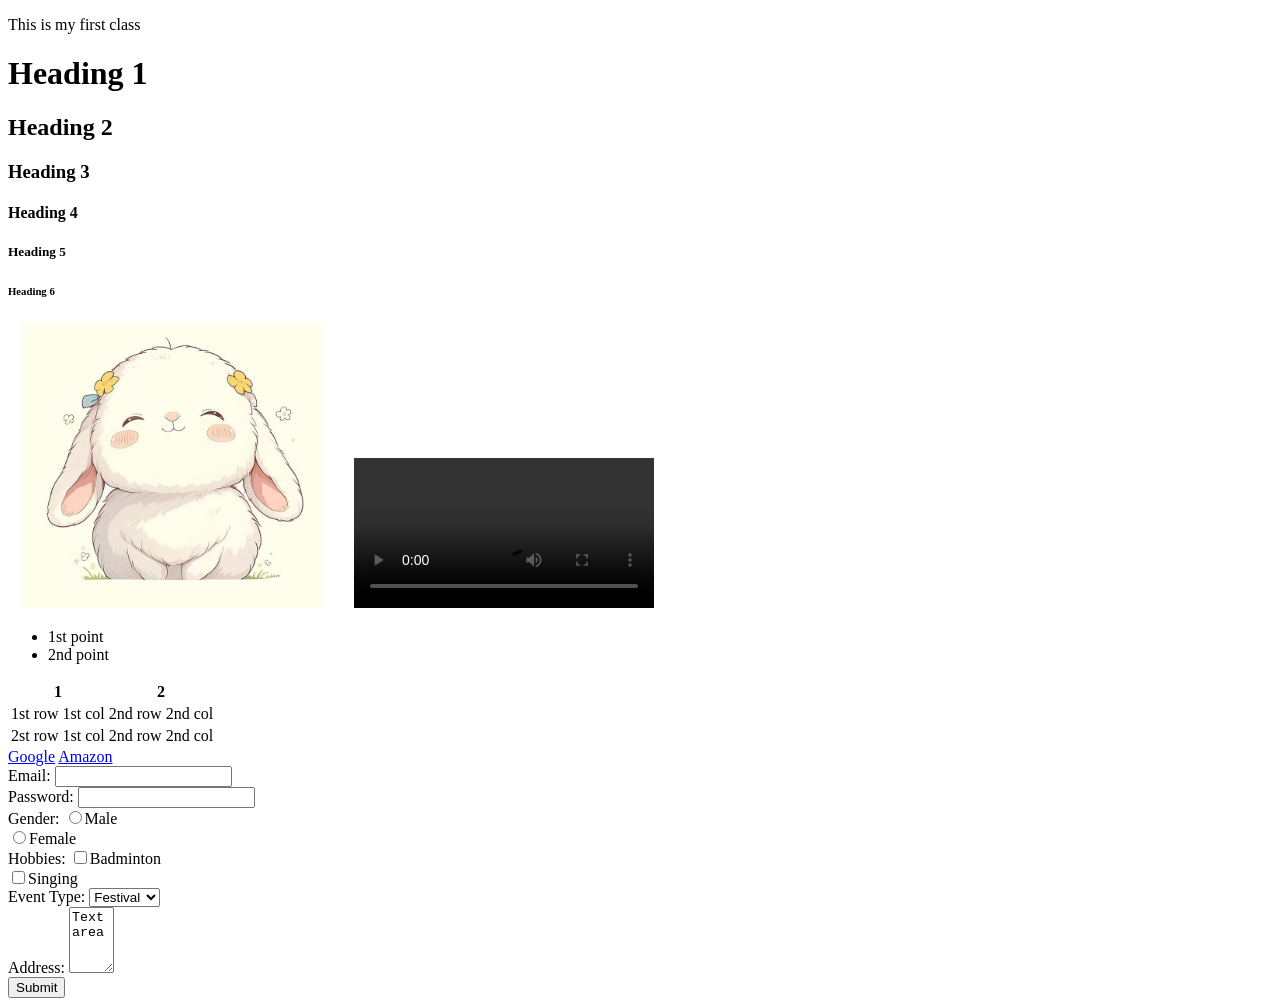
==== index.html @ 4b38a523 "First Commit" ====
<!DOCTYPE html>
<html>
 <head>
<title> My Website </title>
</head>
<body> 
 <p> This is my first class</p>
 <h1> Heading 1</h1>
 <h2> Heading 2</h2>
 <h3> Heading 3</h3>
 <h4> Heading 4</h4>
 <h5> Heading 5</h5>
 <h6> Heading 6</h6>
 <img src = "img.png">
 <video controls>
 <source src = "video.mp4"
 type = "video/mp4">
 </video>
 <ul>
    <li>1st point</li>
    <li>2nd point</li>
 </ul>
 <table>
    <tr>
        <th>1</th>
        <th>2</th>
    </tr>
    <tr>
        <td>1st row 1st col</td>
        <td>2nd row 2nd col</td>
    </tr>
    <tr>
        <td>2st row 1st col</td>
        <td>2nd row 2nd col</td>
    </tr>
 </table>
 <header></header>
 <footer></footer>
 <nav>
    <a href="https://google.com">Google</a>
    <a href="https://amazon.in">Amazon</a>
 </nav>
 <form>
    <label>Email: </label>
    <input type="email"><br>
    <label>Password: </label>
    <input type="password"><br>
    <label>Gender: </label>
    <input type="radio" name ="gender">Male<br>
    <input type="radio" name="gender">Female<br>
    <label>Hobbies: </label>
    <input type="checkbox" name ="hobbies">Badminton<br>
    <input type="checkbox" name="hobbies">Singing<br>
    <label>Event Type: </label>
    <select>
        <option>Festival</option>
        <option>Birthday</option>
        <option>Other</option>
    </select><br>
    <label>Address: </label>
    <textarea rows="4" cols="3">Textarea</textarea><br>
    <button>Submit</button>
 </form>
</body>
</html>
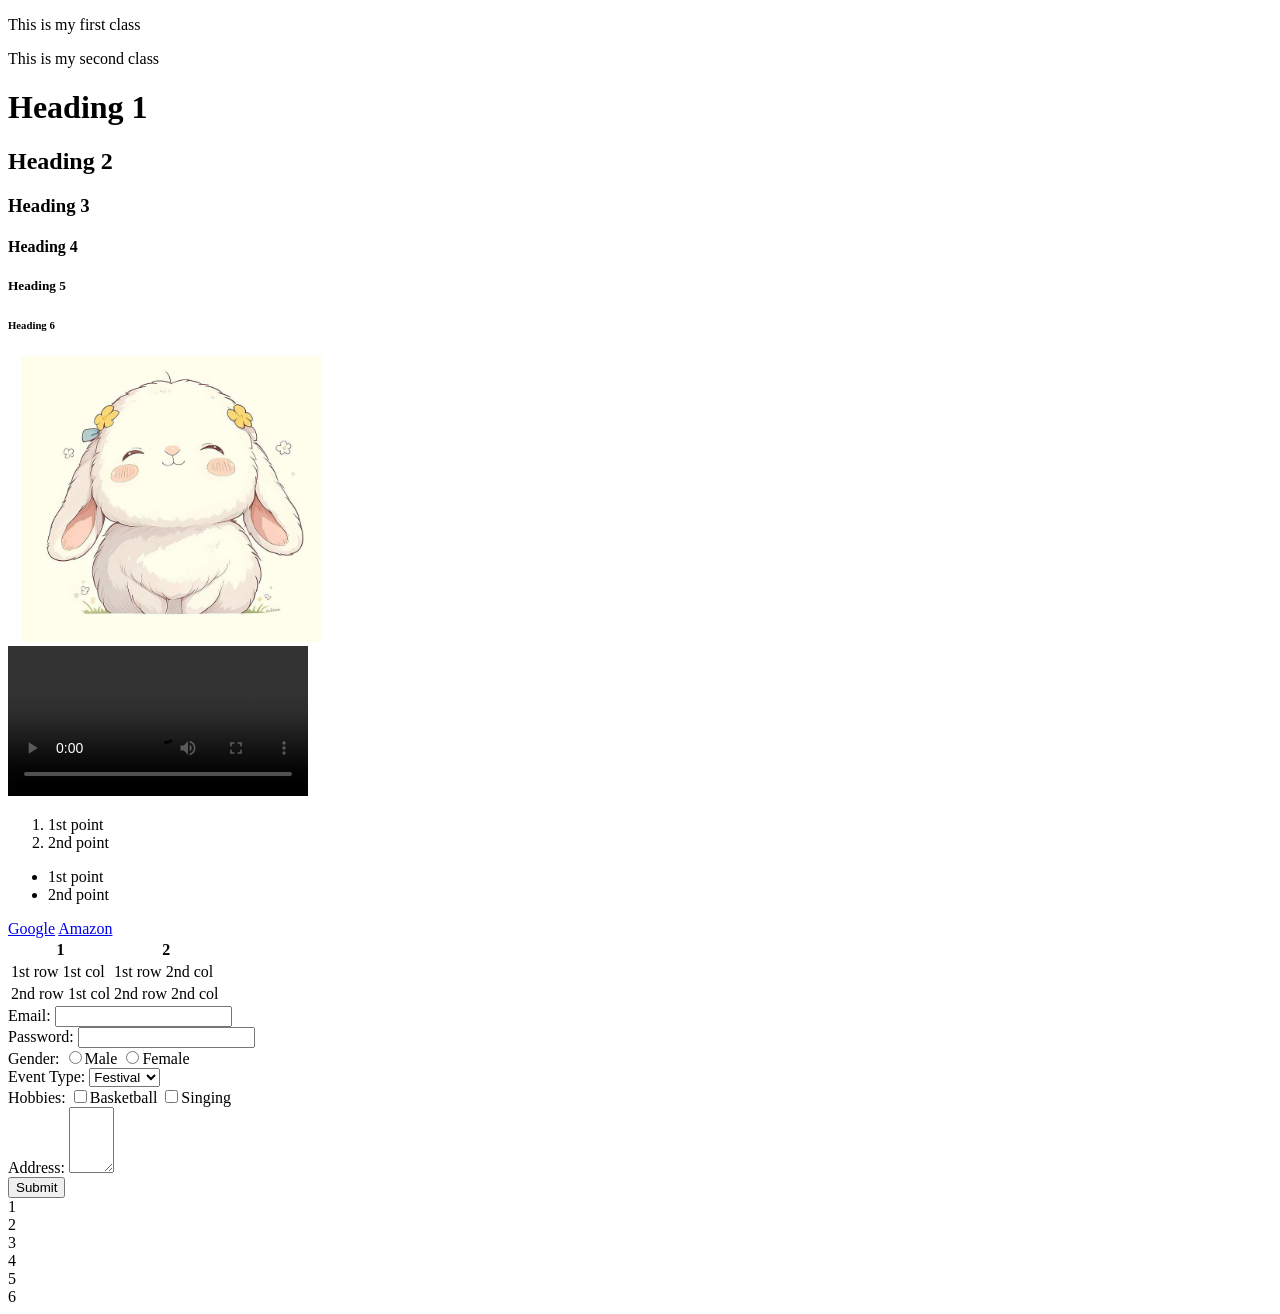
==== commit 3cc59257: "Responsive Design" ====
--- a/index.html
+++ b/index.html
@@ -1,65 +1,87 @@
 <!DOCTYPE html>
 <html>
- <head>
-<title> My Website </title>
-</head>
-<body> 
- <p> This is my first class</p>
- <h1> Heading 1</h1>
- <h2> Heading 2</h2>
- <h3> Heading 3</h3>
- <h4> Heading 4</h4>
- <h5> Heading 5</h5>
- <h6> Heading 6</h6>
- <img src = "img.png">
- <video controls>
- <source src = "video.mp4"
- type = "video/mp4">
- </video>
- <ul>
-    <li>1st point</li>
-    <li>2nd point</li>
- </ul>
- <table>
-    <tr>
-        <th>1</th>
-        <th>2</th>
-    </tr>
-    <tr>
-        <td>1st row 1st col</td>
-        <td>2nd row 2nd col</td>
-    </tr>
-    <tr>
-        <td>2st row 1st col</td>
-        <td>2nd row 2nd col</td>
-    </tr>
- </table>
- <header></header>
- <footer></footer>
- <nav>
-    <a href="https://google.com">Google</a>
-    <a href="https://amazon.in">Amazon</a>
- </nav>
- <form>
-    <label>Email: </label>
-    <input type="email"><br>
-    <label>Password: </label>
-    <input type="password"><br>
-    <label>Gender: </label>
-    <input type="radio" name ="gender">Male<br>
-    <input type="radio" name="gender">Female<br>
-    <label>Hobbies: </label>
-    <input type="checkbox" name ="hobbies">Badminton<br>
-    <input type="checkbox" name="hobbies">Singing<br>
-    <label>Event Type: </label>
-    <select>
-        <option>Festival</option>
-        <option>Birthday</option>
-        <option>Other</option>
-    </select><br>
-    <label>Address: </label>
-    <textarea rows="4" cols="3">Textarea</textarea><br>
-    <button>Submit</button>
- </form>
-</body>
+    <head>
+        <meta name="viewpoint"
+        content="width=device-width,
+        initial-scale=1.0">
+        <title>My Website</title>
+        <link rel="stylesheet" href="batch4.css">
+    </head>
+    <body>
+        <p id="p1" class="group">This is my first class</p>
+        <p id="p2" class="group">This is my second class</p>
+        <h1>Heading 1</h1>
+        <h2>Heading 2</h2>
+        <h3>Heading 3</h3>
+        <h4>Heading 4</h4>
+        <h5>Heading 5</h5>
+        <h6>Heading 6</h6>
+        <div>
+                <img src="img.png">
+        </div>
+        </div>
+        <div>
+            <video controls>
+                <source src="video.mp4" type="video/mp4">
+            </video>
+        </div>
+        <ol>
+            <li>1st point</li>
+            <li>2nd point</li>
+        </ol>
+        <ul>
+            <li>1st point</li>
+            <li>2nd point</li>
+        </ul>
+        <header></header>
+        <footer></footer>
+        <nav>
+            <a href="https://google.com">Google</a>
+            <a href="https://amazon.in">Amazon</a>
+        </nav>
+        <table>
+            <tr>
+                <th>1</th>
+                <th>2</th>
+            </tr>
+            <tr>
+                <td>1st row 1st col</td>
+                <td>1st row 2nd col</td>
+            </tr>
+            <tr>
+                <td>2nd row 1st col</td>
+                <td>2nd row 2nd col</td>
+            </tr>
+        </table>
+        <form>
+            <label>Email: </label>
+            <input type = "email"><br>
+            <label>Password: </label>
+            <input type = "password"><br>
+            <label>Gender: </label>
+            <input type = "radio" name = "gender">Male
+            <input type = "radio" name = "gender">Female<br>
+            <label>Event Type: </label>
+            <select>
+                <option>Festival</option>
+                <option>Birthday</option>
+                <option>Other</option>
+            </select><br>
+            <label>Hobbies: </label>
+            <input type = "checkbox" name = "hobbies">Basketball
+            <input type = "checkbox" name = "hobbies">Singing<br>
+            <label>Address: </label>
+            <textarea rows = "4" cols = "3"></textarea><br>
+            <button>Submit</button>
+            <div></div>
+        </form>
+        <div class="grid">
+            <div id="one">1</div>
+            <div id="two">2</div>
+            <div id="three">3</div>
+            <div id="four">4</div>
+            <div id="five">5</div>
+            <div id="six">6</div>
+        </div>
+    </body>
 </html>
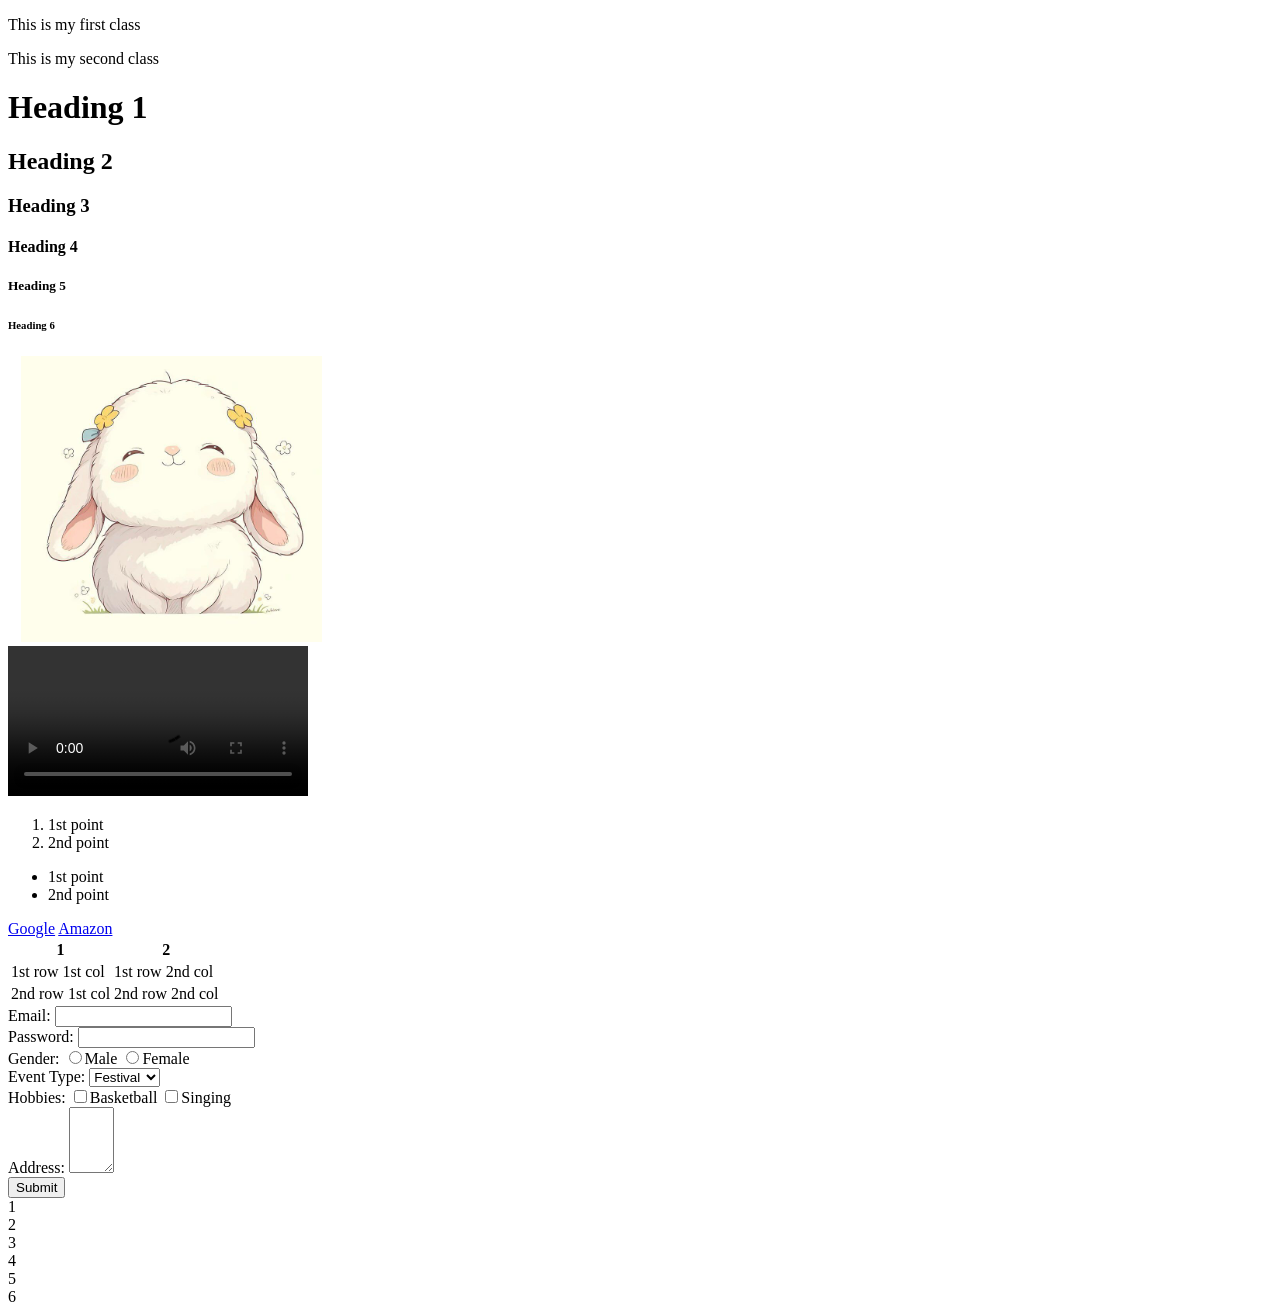
==== commit 8aed13ed: "java.js" ====
--- a/index.html
+++ b/index.html
@@ -84,4 +84,7 @@
             <div id="six">6</div>
         </div>
     </body>
+    <script>
+        console.log("Hello")
+    </script>
 </html>
